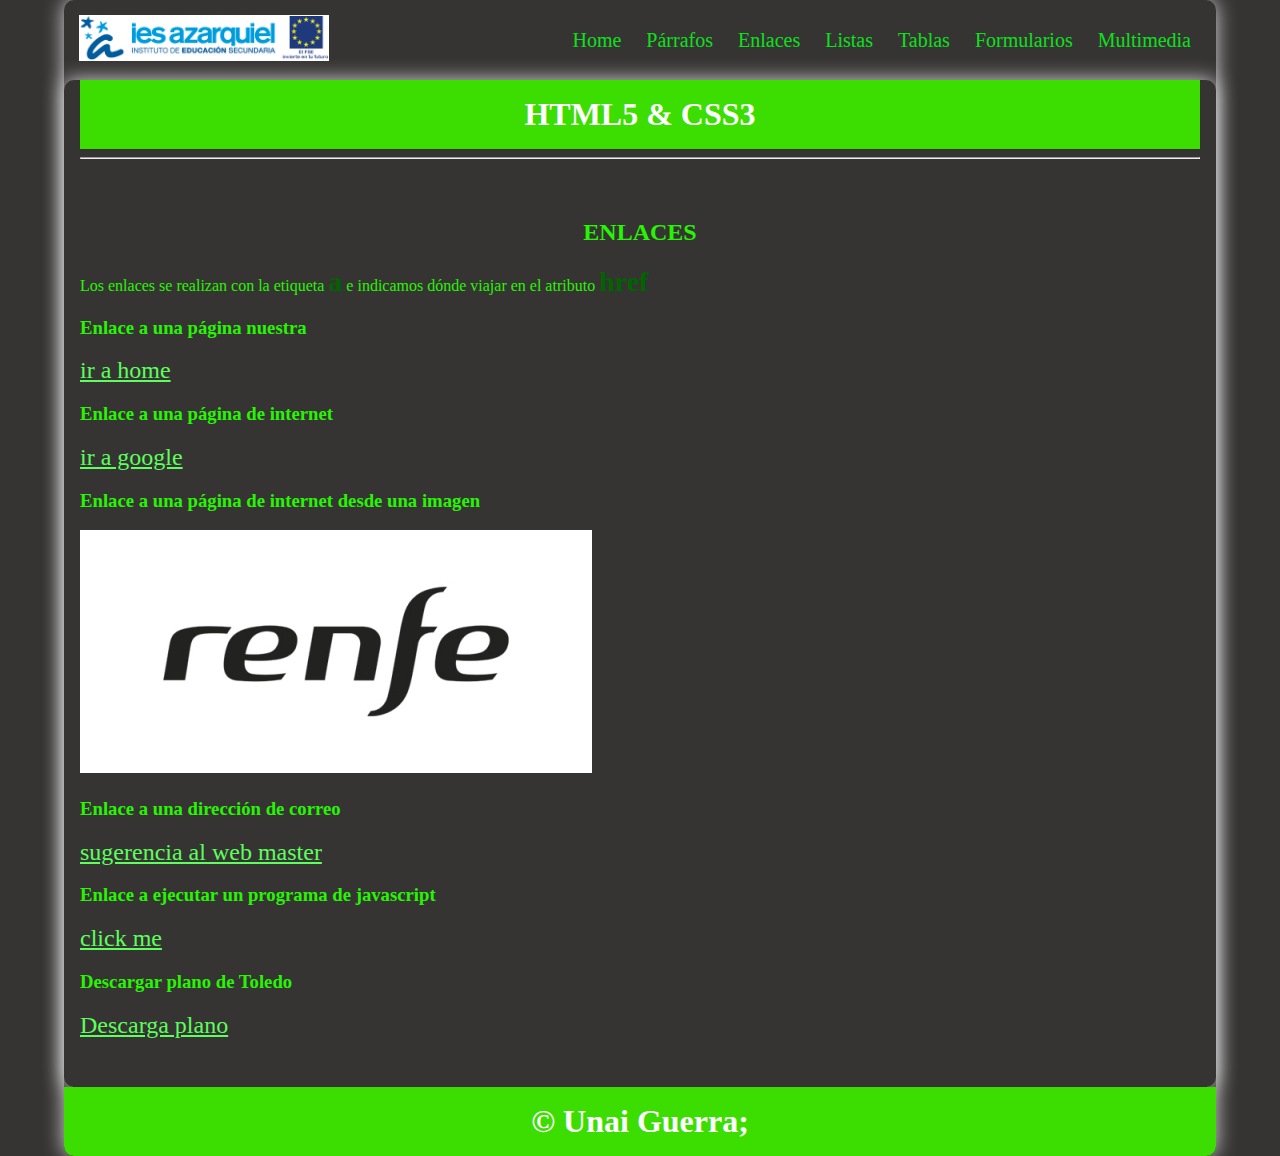
==== enlaces.html @ a7662df6 "new file:   css/style.css 	new file:   enlaces.html 	new file:   formularios.html 	new file:   img/c" ====
<!DOCTYPE html>
<html lang="en">

<head>
    <meta charset="UTF-8">
    <meta name="viewport" content="width=device-width, initial-scale=1.0">
    <title>Curso HTML5-CSS3</title>
    <link rel="stylesheet" href="css/style.css">
</head>

<body>
    <div class="container shadow">
        <header>
            <div class="row align-items-center">
                <div class="col-3"><img src="img/logoiesfseif.png" alt="logo" width="250"></div>
                <div class="col-9">
                    <span id="btnmenu" onclick="opendrawer()">&#9776;</span>
                    <nav id="menu">
                        <ul class="text-right">
                            <li>
                                <a href="index.html">
                                    Home
                                </a>
                            </li>
                            <li>
                                <a href="parrafos.html">
                                    Párrafos
                                </a>
                            </li>
                            <li>
                                <a href="enlaces.html">
                                    Enlaces
                                </a>
                            </li>
                            <li>
                                <a href="listas.html">
                                    Listas
                                </a>
                            </li>
                            <li>
                                <a href="tablas.html">
                                    Tablas
                                </a>
                            </li>
                            <li>
                                <a href="formularios.html">
                                    Formularios
                                </a>
                            </li>
                            <li>
                                <a href="multimedia.html">
                                    Multimedia
                                </a>
                            </li>
                        </ul>
                    </nav>
                </div>
            </div>


        </header>
        <main class="shadow">
            <div class="px-3">
                <h1 class="text-center bg-azul-o text-white py-3">HTML5 & CSS3</h1>
            </div>
            <div class="px-3">
                <hr>
            </div>
            <div class="p-3">
                <div id="enlaces" class="py-3">
                    <h2 class="text-center">ENLACES</h2>
                    <p>Los enlaces se realizan con la etiqueta <span class = "etiqueta">a</span> e indicamos dónde viajar en el atributo <span class="etiqueta">href</span></p>
                    <h3> Enlace a una página nuestra</h3>
                    <p><a href = "index.html">ir a home</p></a>
                    <h3> Enlace a una página de internet</h3>
                    <p><a href = "https://google.es">ir a google</p></a>
                    <h3> Enlace a una página de internet desde una imagen</h3>
                    <p><a href = "https://www.renfe.com/es/es"><img src="img/logorenfe.jpeg" alt="Logo Renfe"></p></a>
                    <h3> Enlace a una dirección de correo</h3>
                    <p><a href = "mailto:alumno.659727@ies-azarquiel.es">sugerencia al web master</p></a>
                    <h3> Enlace a ejecutar un programa de javascript</h3>
                    <p><a href = "javascript:alert('Hola mundo')">click me</p></a>
                    <h3> Descargar plano de Toledo</h3>
                    <p><a href = "pdf/mapatoledo.pdf")">Descarga plano</p></a>


                </div>
            </div>

        </main>
        <footer>
            <h1 class="bg-azul-o text-center text-white py-3">&copy Unai Guerra;</h1>
        </footer>
    </div>
    <script>
        function opendrawer() {
            document.getElementById('menu').style.display = 'block';
            document.getElementById('menu').style.witdh = '100%';
        }
    </script>
</body>

</html>
---- css/style.css ----
body {
    margin: 0;
    background: #363333;
}

* {
    box-sizing: border-box;
    color: rgb(39, 245, 2);
}

/* For desktop: */
.container {
    width: 90%;
    margin: 0 auto;
}
/* For mobile: */
@media screen and (max-width: 1000px) {
    .container {
        width: 100%;
    }
}
/* For desktop: */
.row {
    display: flex;
    justify-content: space-between;
    align-items: center;
}
/* For mobile: */
@media screen and (max-width: 1000px) {
    .row {
        flex-wrap: wrap;
    }
}

.justify-content-between {
    justify-content: space-between;
}

.align-items-center {
    align-items: center;
}

/* For desktop: */
.col-1 {
    width: 8.33%;
}

.col-2 {
    width: 16.66%;
}

.col-3 {
    width: 25%;
}

.col-4 {
    width: 33.33%;
}

.col-5 {
    width: 41.66%;
}

.col-6 {
    width: 50%;
}

.col-7 {
    width: 58.33%;
}

.col-8 {
    width: 66.66%;
}

.col-9 {
    width: 75%;
}

.col-10 {
    width: 83.33%;
}

.col-11 {
    width: 91.66%;
}

.col-12 {
    width: 100%;
}

/* For mobile: */
@media only screen and (max-width: 1000px) {
    [class*="col-"] {
        width: 100%;
    }
}

/* For desktop: */
[class*="col-"] {
    padding: 15px;
}

.shadow {
    box-shadow: 0 0 20px gainsboro;
    border-radius: 10px;
}
nav ul{
    padding: 0;
    margin: 0;
    list-style-type: none;
}

nav li {
    display: inline;
    padding: 10px;
    font-size: 20px;
}
/* For mobile: */
@media screen and (max-width: 1000px) {
    nav li {
        display: flex;
        justify-content: center;
        font-size: 30px;
    }
    nav ul {
        background-color: rgb(243, 251, 254);
    }
}

nav li a {
    color: rgb(13, 225, 27);
}

nav li:hover {
    color:  rgb(51, 255, 0);
}
nav li a:hover {
    background-color:  rgb(0, 0, 0);
}

.text-right{
    text-align: right;
}

a {
    text-decoration: none;
}
.text-center {
    text-align: center;
}
.py-3 {
    padding: 16px 0;
}
.px-3 {
    padding: 0 16px;
}
.p-3 {
    padding: 16px;
}

.bg-azul-o {
    background-color: rgb(59, 222, 0);
}
.bg-azul-c {
    background-color: rgb(240, 249, 252);
}
.bg-orange {
    background-color: orange;
}
.text-white {
    color: white;
}
.text-red {
    color: red;
    font-size: 30px;
    background-color: cyan;
}
footer h1 {
    border-bottom-left-radius: 10px;
}
footer h1 {
    border-bottom-right-radius: 10px;
}

h1 {
    margin: 0;
}

#btnmenu {
    font-size: 40px;
    display: none;
}
/* For mobile: */
@media screen and (max-width: 1000px) {
    #btnmenu {
        display: inline;
    }
    #menu{
        display: none;
    }
}
@media screen and (max-width: 1600px) and (min-width: 1000px)  {
    #menu{
        display: block;
    }
}

.etiqueta{
    font-size: 28px;
    color: darkgreen;
    font-weight: bold;
    
}
#enlaces a {
    color: rgb(92, 255, 92);
    text-decoration: underline;
    font-size: 24px;
}
#listas .customdes li{
    list-style: square;
}
#listas .customdes li li{
    list-style: disc;
}
#listas .customdes li li li{
    list-style: circle;
}
#listas .customor li{
    list-style: lower-roman;
}
#listas .customor li li{
    list-style: georgian;
}
#listas .customor li li li{
    list-style: lower-greek;
}
#listas .customdesicono li{
    list-style-image: url("../img/tierraicono\ \(1\).png");
}
#listas .customdesicono li li{
    list-style-image: url("../img/coheteicono.png");
}
#listas .customdesicono li li li{
    list-style-image: url("../img/estrellaicono\ \(1\).png");
}

#listas .customdefi{
    width: 30%;
}
#listas .customdefi dt{
    display: inline;
    background-color: chartreuse;
    font-size: 24px;
    font-weight: bold;
}

#listas .customdefi dd{
    font-size: 16px;
    font-family: monospace;
}


#listas li{
    font-family: monospace;
    font-size: 16px;
}

#listas h3{
    font-size: 25px;
    font-family: monospace;
}


#tablas .tablath th{
    background-color: blue;
    color:white;
}

#tablas .parimpar  tr:nth-child(odd) td{
    background-color: #fff700; 
    color: #000000;
}

#tablas .parimpar tr:nth-child(even) td{
    background-color: #000000;
    color: white; 
}
#tablas .horariocustom{
    text-align: center;
    font-family: Arial, Helvetica, sans-serif;
    margin: 0 auto;
}

#tablas .horariocustom td{
    color:#000000
}
#tablas .horariocustom .diashorario{
    font-weight: normal;
}

#tablas .horariocustom th{
    color:#057a83; 
    background-color:#f0f0f0;
    font-weight: bold;
}
#tablas .BDD{
    background-color: #81ff81;
}
#tablas .PROG{
    background-color: #64b4ef;
}
#tablas .SISI{
    background-color: #65aa97;
}
#tablas .LMSG{
    background-color: #d2d26e;
}
#tablas .PIMD{
    background-color: #ffc897;
}
#tablas .IPCG{
    background-color: #ff9f68;
}
#tablas .DASP{
    background-color: #ffff63;
}
#tablas .IPE{
    background-color: #fe8081;
}
#tablas .ENDE{
    background-color: #c9a2c7;
}
#tablas .SASP{
    background-color: #28c8c8;
}

#formularios .formlogin{
    float: left;
}
#formularios .formregister{
    float: right;
}

.col3 {
    width: 33.3%;
    float: left;
}
.col3 img {
    padding: 4px;
}
video {
    display: block;
    width: 50%;
    margin: 0 auto;
}
audio {
    display: block;
    margin: 0 auto;
}
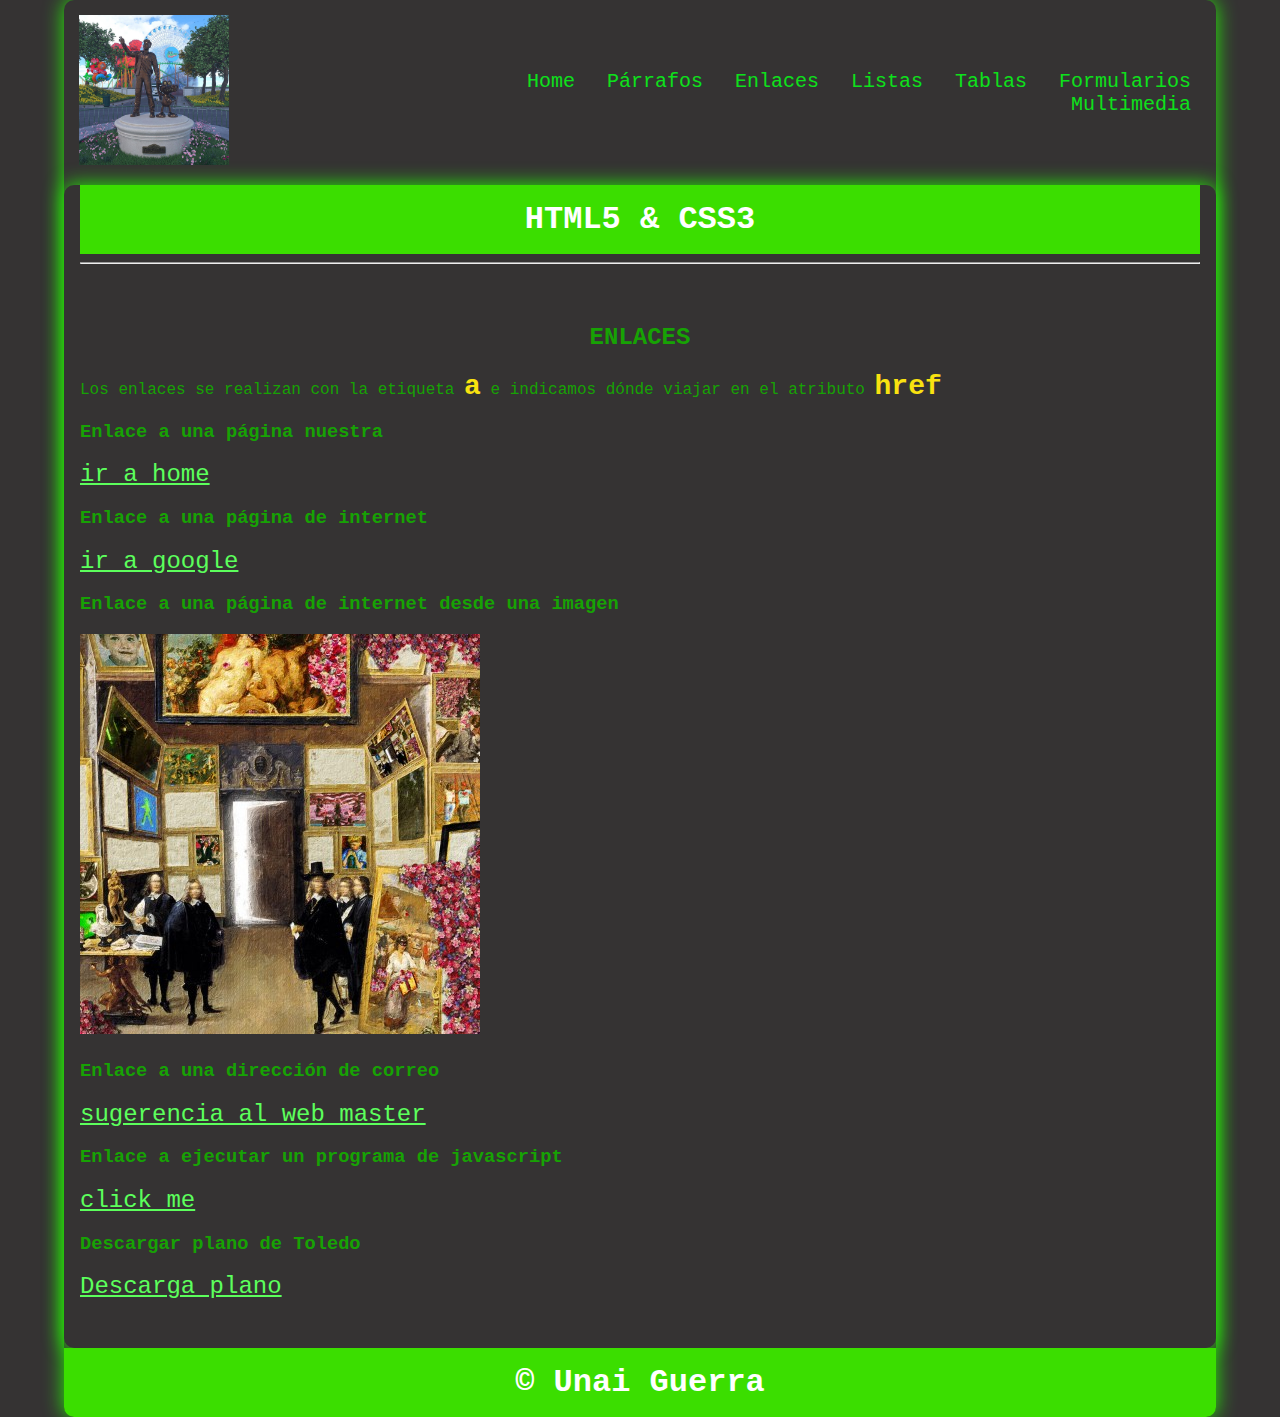
==== commit 970653b6: "modClaseV1" ====
--- a/enlaces.html
+++ b/enlaces.html
@@ -12,8 +12,10 @@
     <div class="container shadow">
         <header>
             <div class="row align-items-center">
-                <div class="col-3"><img src="img/logoiesfseif.png" alt="logo" width="250"></div>
-                <div class="col-9">
+                <a href="index.html">
+                    <div class="col-3"><img src="img/felicilandia.png" alt="logo" width="150"></div>
+                    </a>
+                    <div class="col-9">
                     <span id="btnmenu" onclick="opendrawer()">&#9776;</span>
                     <nav id="menu">
                         <ul class="text-right">
@@ -75,7 +77,7 @@
                     <h3> Enlace a una página de internet</h3>
                     <p><a href = "https://google.es">ir a google</p></a>
                     <h3> Enlace a una página de internet desde una imagen</h3>
-                    <p><a href = "https://www.renfe.com/es/es"><img src="img/logorenfe.jpeg" alt="Logo Renfe"></p></a>
+                    <p><a class ="imgenlace" href = "https://open.spotify.com/album/2424siQly4Lp3hVGxvmNsC?si=8MM31NECTuu4uCpnZC55LQ"><img src="img/mvrk_portada (Personalizado).jpeg" alt="Portada-La misma conversación-Mvrk"></p></a>
                     <h3> Enlace a una dirección de correo</h3>
                     <p><a href = "mailto:alumno.659727@ies-azarquiel.es">sugerencia al web master</p></a>
                     <h3> Enlace a ejecutar un programa de javascript</h3>
@@ -89,7 +91,7 @@
 
         </main>
         <footer>
-            <h1 class="bg-azul-o text-center text-white py-3">&copy Unai Guerra;</h1>
+            <h1 class="bg-azul-o text-center text-white py-3">&copy Unai Guerra</h1>
         </footer>
     </div>
     <script>
--- a/css/style.css
+++ b/css/style.css
@@ -1,11 +1,12 @@
 body {
     margin: 0;
-    background: #363333;
+    background: #353333;
+    font-family: 'Courier New', Courier, monospace;
 }
 
 * {
     box-sizing: border-box;
-    color: rgb(39, 245, 2);
+    color: rgb(23, 162, 4);
 }
 
 /* For desktop: */
@@ -102,7 +103,7 @@
 }
 
 .shadow {
-    box-shadow: 0 0 20px gainsboro;
+    box-shadow: 0 0 20px rgb(38, 244, 6);
     border-radius: 10px;
 }
 nav ul{
@@ -208,7 +209,7 @@
 
 .etiqueta{
     font-size: 28px;
-    color: darkgreen;
+    color: rgb(249, 226, 16);
     font-weight: bold;
     
 }
@@ -217,6 +218,10 @@
     text-decoration: underline;
     font-size: 24px;
 }
+
+a:hover img {
+    transform: scale(1.1); /* Escala la imagen al 110% */
+}
 #listas .customdes li{
     list-style: square;
 }
@@ -250,7 +255,7 @@
 }
 #listas .customdefi dt{
     display: inline;
-    background-color: chartreuse;
+    background-color: rgb(46, 2, 159);
     font-size: 24px;
     font-weight: bold;
 }
@@ -342,6 +347,7 @@
     float: right;
 }
 
+
 .col3 {
     width: 33.3%;
     float: left;
@@ -359,4 +365,25 @@
     margin: 0 auto;
 }
 
-
+input[type="button"] {
+    background-color: green; 
+    color: black;           
+    border: none;          
+    padding: 10px 20px;
+    font-size: 16px;
+    cursor: pointer;
+    border-radius: 5px;
+    transition: background-color 0.3s ease;
+}
+input[type="button"]:hover {
+    background-color: darkgreen;
+}
+
+.centrado {
+    display: block;
+    margin: auto;
+}
+
+.centrado:hover{
+    transform: scale(1.05);
+}
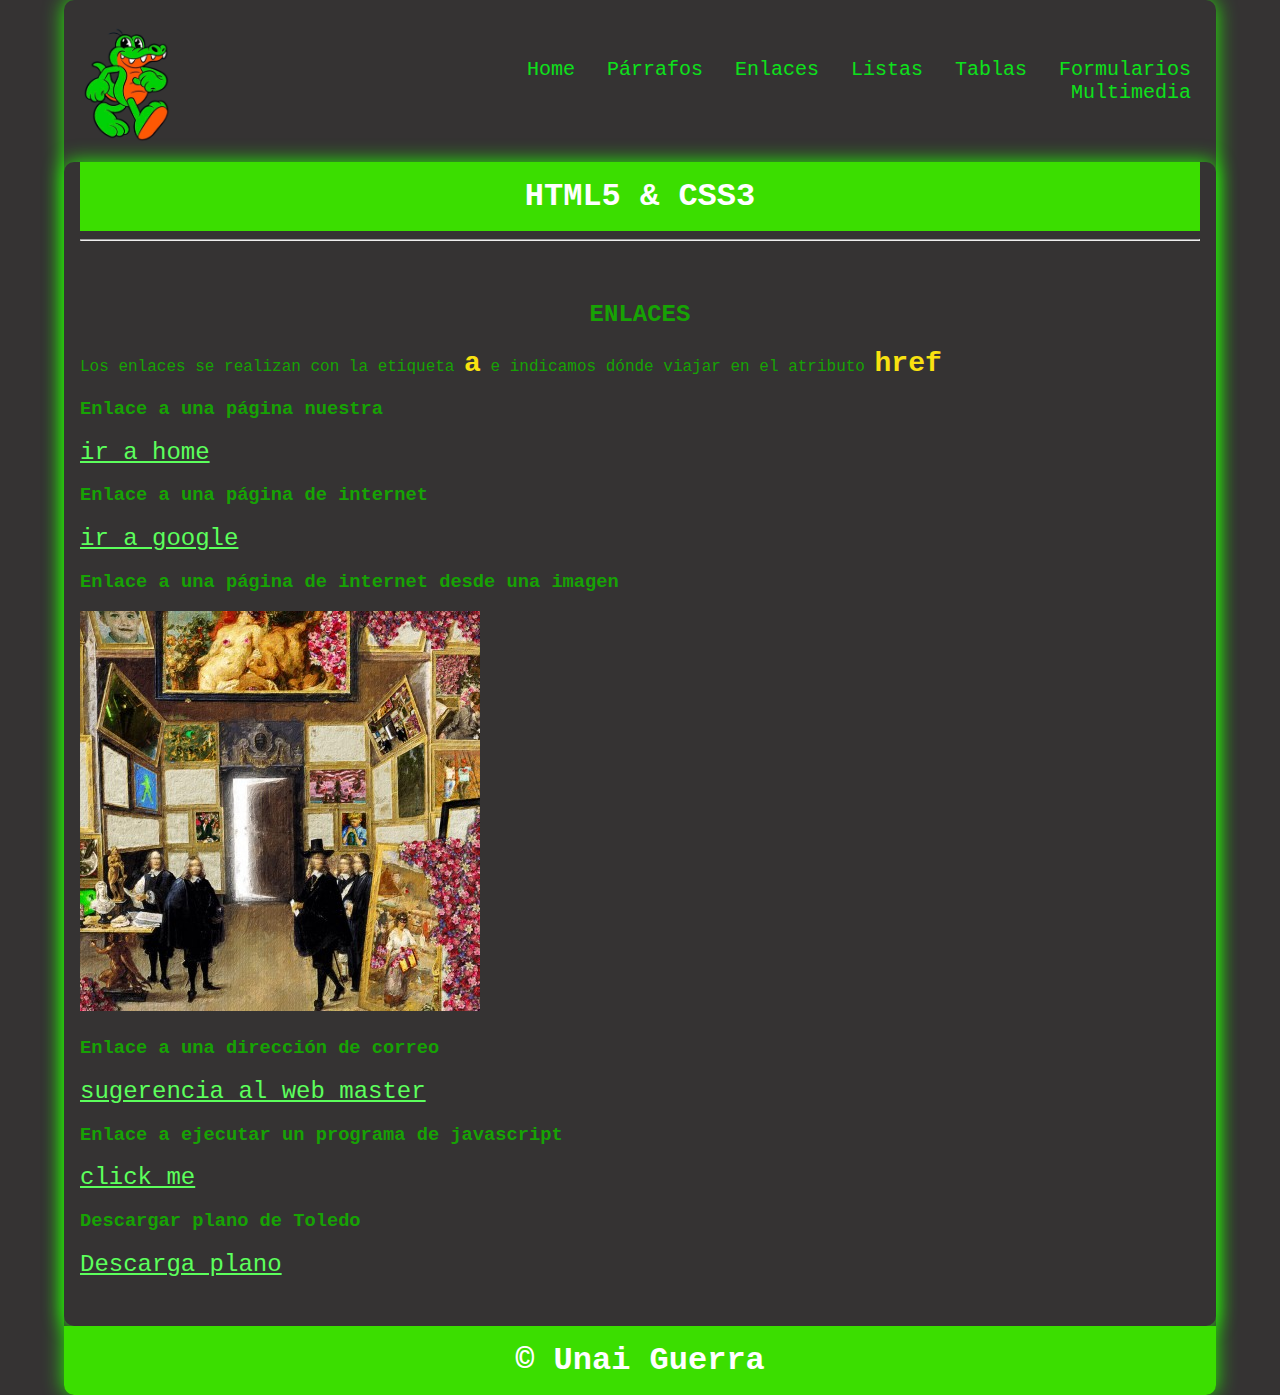
==== commit a1f300e7: "modClaseV3.1" ====
--- a/enlaces.html
+++ b/enlaces.html
@@ -13,8 +13,8 @@
         <header>
             <div class="row align-items-center">
                 <a href="index.html">
-                    <div class="col-3"><img src="img/felicilandia.png" alt="logo" width="150"></div>
-                    </a>
+                    <div class="col-3"><img src="img/E5u5UILXsAI68bM-removebg-preview.png" alt="logo" width="100"></div>
+                </a>
                     <div class="col-9">
                     <span id="btnmenu" onclick="opendrawer()">&#9776;</span>
                     <nav id="menu">
--- a/css/style.css
+++ b/css/style.css
@@ -340,13 +340,21 @@
     background-color: #28c8c8;
 }
 
-#formularios .formlogin{
+.formlogin {
     float: left;
-}
-#formularios .formregister{
+    width: 50%;
+}
+.formregister {
     float: right;
-}
-
+    width: 50%;
+}
+.cb {
+    clear: both;
+}
+.formhtml5 {
+    width: 50%;
+    margin: 0 auto;
+}
 
 .col3 {
     width: 33.3%;
@@ -387,3 +395,21 @@
 .centrado:hover{
     transform: scale(1.05);
 }
+
+input[type="text"], 
+        input[type="password"],
+        input[type="email"],
+        input[type="number"],
+        input[type="tel"],
+        input[type="date"],
+        input[type="datetime-local"],
+        input[type="time"],
+        input[type="url"],
+        input[type="color"],
+        input[type="week"],
+        input[type="month"],
+        textarea,
+        select {
+            color: rgb(0, 0, 0);
+        }
+        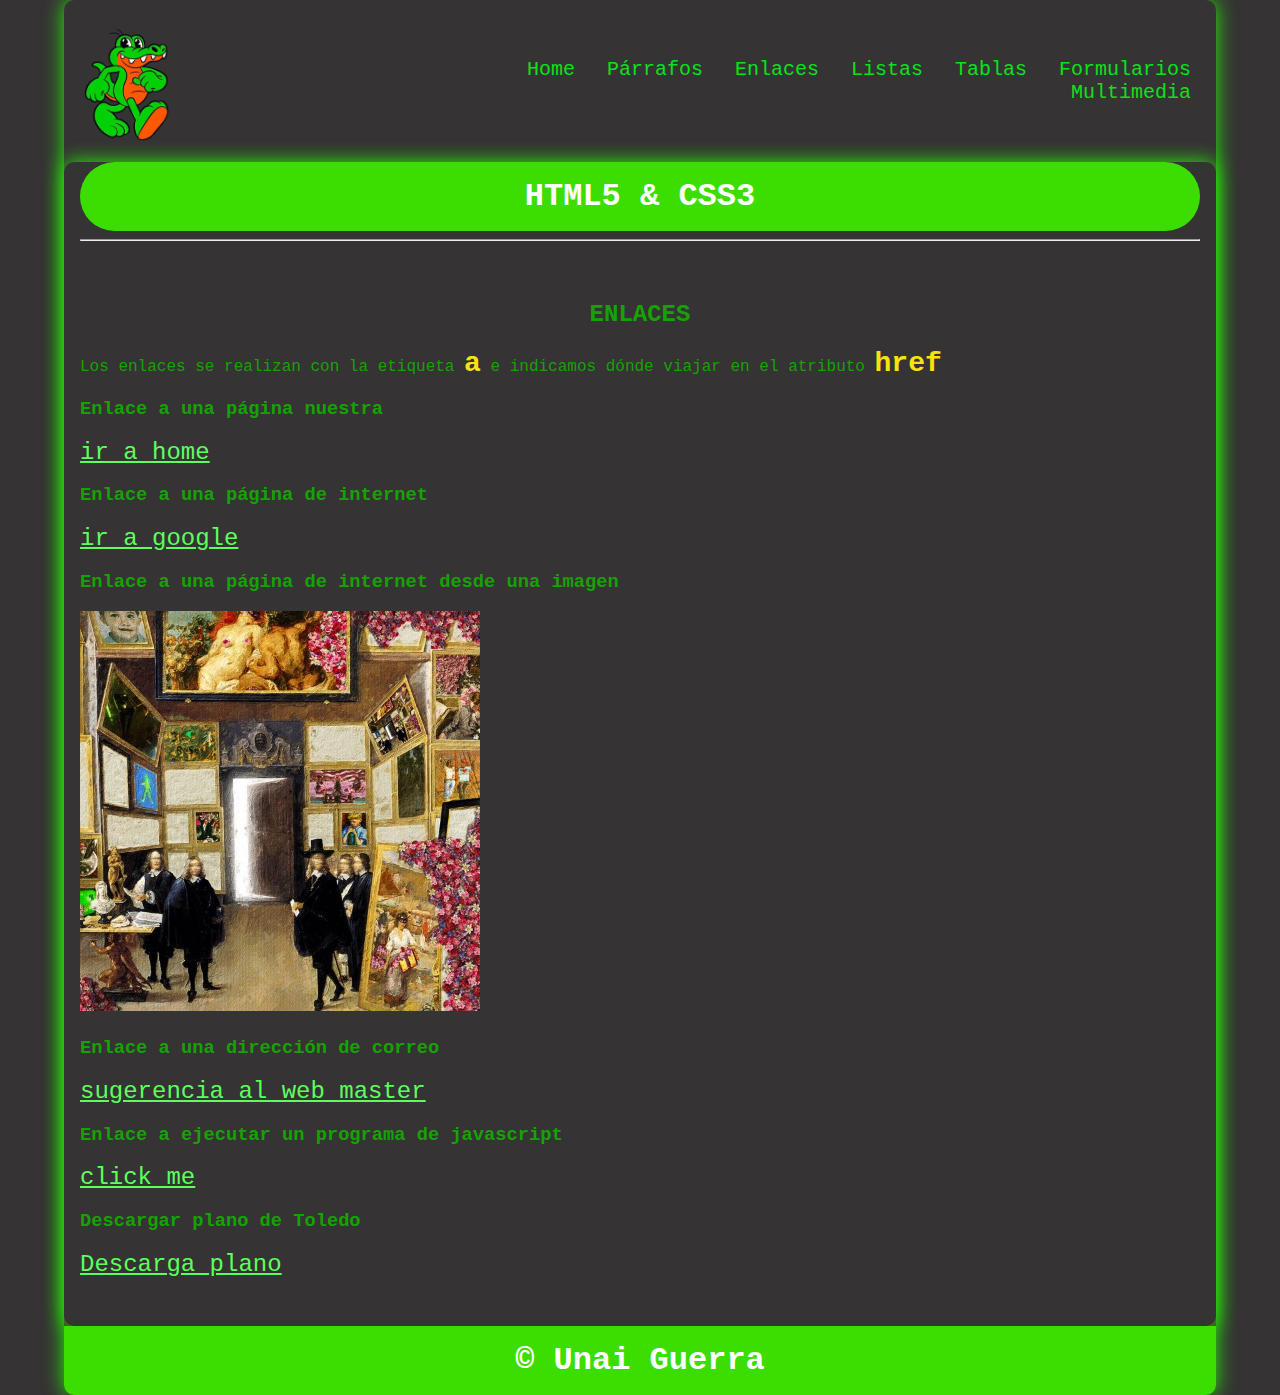
==== commit b5e1349b: "modClaseV3.2" ====
--- a/enlaces.html
+++ b/enlaces.html
@@ -63,7 +63,7 @@
         </header>
         <main class="shadow">
             <div class="px-3">
-                <h1 class="text-center bg-azul-o text-white py-3">HTML5 & CSS3</h1>
+                <h1 class="text-center bg-azul-h text-white py-3">HTML5 & CSS3</h1>
             </div>
             <div class="px-3">
                 <hr>
@@ -91,7 +91,7 @@
 
         </main>
         <footer>
-            <h1 class="bg-azul-o text-center text-white py-3">&copy Unai Guerra</h1>
+            <h1 class="bg-azul-f text-center text-white py-3">&copy Unai Guerra</h1>
         </footer>
     </div>
     <script>
--- a/css/style.css
+++ b/css/style.css
@@ -5,7 +5,7 @@
 }
 
 * {
-    box-sizing: border-box;
+    box-sizing:border-box;
     color: rgb(23, 162, 4);
 }
 
@@ -138,6 +138,8 @@
 }
 nav li a:hover {
     background-color:  rgb(0, 0, 0);
+    border-radius: 200px;
+    padding: 5px;
 }
 
 .text-right{
@@ -160,8 +162,13 @@
     padding: 16px;
 }
 
-.bg-azul-o {
+.bg-azul-h {
     background-color: rgb(59, 222, 0);
+    border-radius: 200px;
+}
+.bg-azul-f{
+    background-color: rgb(59, 222, 0);
+
 }
 .bg-azul-c {
     background-color: rgb(240, 249, 252);
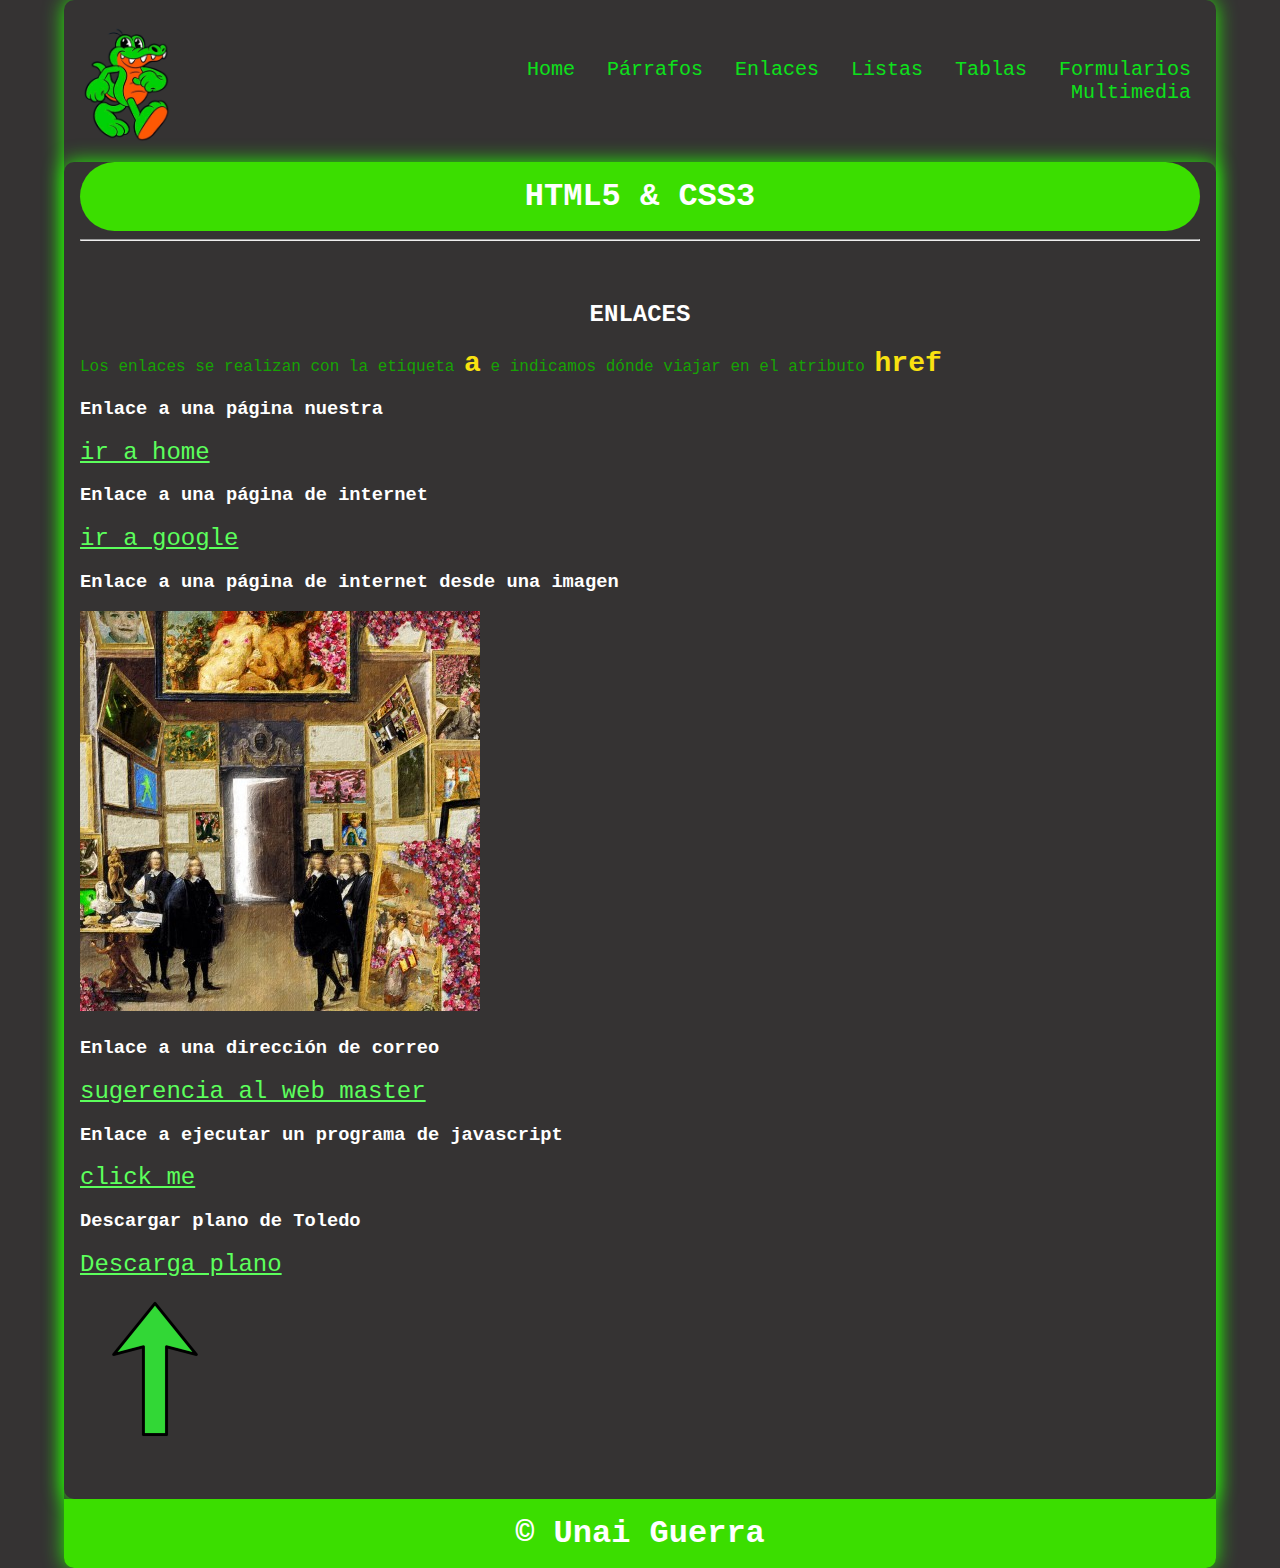
==== commit 579403f0: "modClaseV4" ====
--- a/enlaces.html
+++ b/enlaces.html
@@ -84,6 +84,11 @@
                     <p><a href = "javascript:alert('Hola mundo')">click me</p></a>
                     <h3> Descargar plano de Toledo</h3>
                     <p><a href = "pdf/mapatoledo.pdf")">Descarga plano</p></a>
+                    <p>
+                        <a href="#top">
+                        <img src="img/flecha.png" alt="Imagen para subir arriba">
+                    </a>
+                </p>
 
 
                 </div>
--- a/css/style.css
+++ b/css/style.css
@@ -7,6 +7,9 @@
 * {
     box-sizing:border-box;
     color: rgb(23, 162, 4);
+}
+h1,h2,h3,h4,h5,h6{
+    color: #ffffff;
 }
 
 /* For desktop: */
@@ -170,6 +173,7 @@
     background-color: rgb(59, 222, 0);
 
 }
+
 .bg-azul-c {
     background-color: rgb(240, 249, 252);
 }
@@ -226,7 +230,7 @@
     font-size: 24px;
 }
 
-a:hover img {
+.imgenlace a:hover img {
     transform: scale(1.1); /* Escala la imagen al 110% */
 }
 #listas .customdes li{
